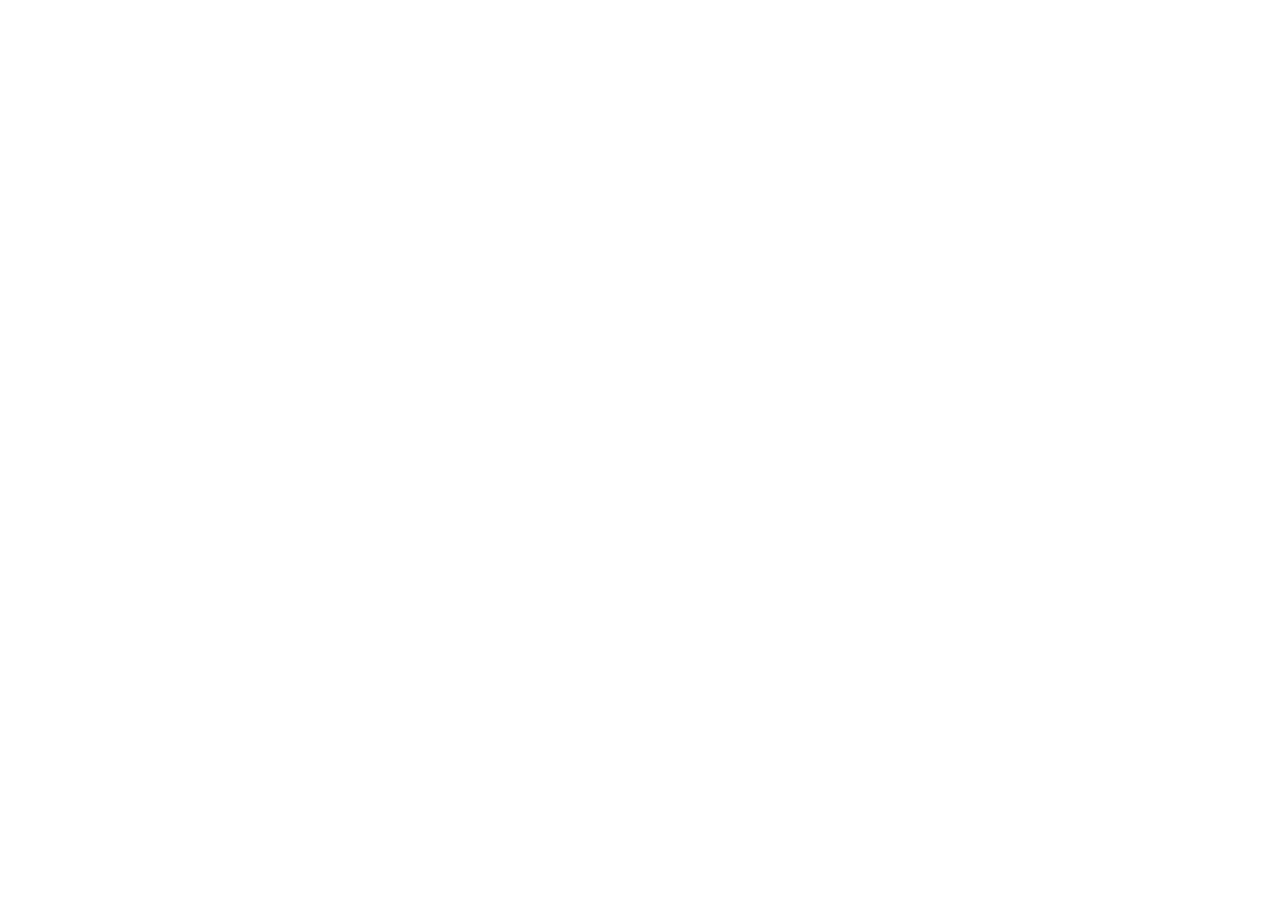
==== distributor-inventory-utility/index.html @ 629e9336 "feat: add distributor inventory utility app" ====
<!DOCTYPE html>
<html lang="en">
  <head>
    <meta charset="UTF-8" />
    <meta name="viewport" content="width=device-width, initial-scale=1.0" />
    <link rel="icon" href="/assets/Gemini_Generated_Image_favicon-LpGI6x4b.png" />
    <title>Distributor Inventory Utility</title>
    <script type="module" crossorigin src="/assets/index-YDm_cbwC.js"></script>
    <link rel="stylesheet" crossorigin href="/assets/index-CCshdVm2.css">
  </head>
  <body>
    <div id="root"></div>
  </body>
</html>
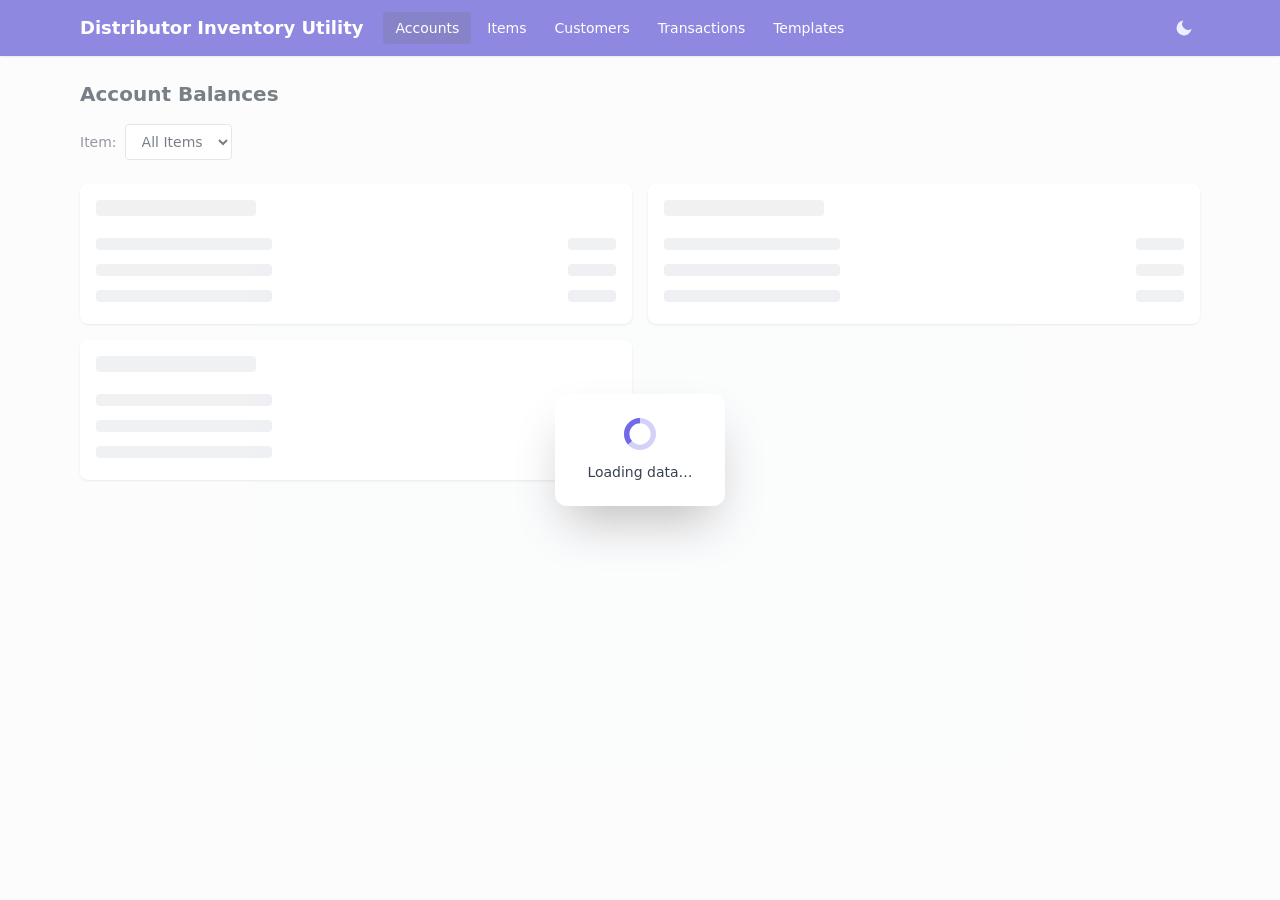
==== commit 68dcebc7: "fix: use relative paths" ====
--- a/distributor-inventory-utility/index.html
+++ b/distributor-inventory-utility/index.html
@@ -3,10 +3,10 @@
   <head>
     <meta charset="UTF-8" />
     <meta name="viewport" content="width=device-width, initial-scale=1.0" />
-    <link rel="icon" href="/assets/Gemini_Generated_Image_favicon-LpGI6x4b.png" />
+    <link rel="icon" href="./assets/Gemini_Generated_Image_favicon-LpGI6x4b.png" />
     <title>Distributor Inventory Utility</title>
-    <script type="module" crossorigin src="/assets/index-YDm_cbwC.js"></script>
-    <link rel="stylesheet" crossorigin href="/assets/index-CCshdVm2.css">
+    <script type="module" crossorigin src="./assets/index-YDm_cbwC.js"></script>
+    <link rel="stylesheet" crossorigin href="./assets/index-CCshdVm2.css">
   </head>
   <body>
     <div id="root"></div>
--- a/distributor-inventory-utility/assets/index-CCshdVm2.css
+++ b/distributor-inventory-utility/assets/index-CCshdVm2.css
@@ -0,0 +1 @@
+*,:before,:after{--tw-border-spacing-x: 0;--tw-border-spacing-y: 0;--tw-translate-x: 0;--tw-translate-y: 0;--tw-rotate: 0;--tw-skew-x: 0;--tw-skew-y: 0;--tw-scale-x: 1;--tw-scale-y: 1;--tw-pan-x: ;--tw-pan-y: ;--tw-pinch-zoom: ;--tw-scroll-snap-strictness: proximity;--tw-gradient-from-position: ;--tw-gradient-via-position: ;--tw-gradient-to-position: ;--tw-ordinal: ;--tw-slashed-zero: ;--tw-numeric-figure: ;--tw-numeric-spacing: ;--tw-numeric-fraction: ;--tw-ring-inset: ;--tw-ring-offset-width: 0px;--tw-ring-offset-color: #fff;--tw-ring-color: rgb(59 130 246 / .5);--tw-ring-offset-shadow: 0 0 #0000;--tw-ring-shadow: 0 0 #0000;--tw-shadow: 0 0 #0000;--tw-shadow-colored: 0 0 #0000;--tw-blur: ;--tw-brightness: ;--tw-contrast: ;--tw-grayscale: ;--tw-hue-rotate: ;--tw-invert: ;--tw-saturate: ;--tw-sepia: ;--tw-drop-shadow: ;--tw-backdrop-blur: ;--tw-backdrop-brightness: ;--tw-backdrop-contrast: ;--tw-backdrop-grayscale: ;--tw-backdrop-hue-rotate: ;--tw-backdrop-invert: ;--tw-backdrop-opacity: ;--tw-backdrop-saturate: ;--tw-backdrop-sepia: ;--tw-contain-size: ;--tw-contain-layout: ;--tw-contain-paint: ;--tw-contain-style: }::backdrop{--tw-border-spacing-x: 0;--tw-border-spacing-y: 0;--tw-translate-x: 0;--tw-translate-y: 0;--tw-rotate: 0;--tw-skew-x: 0;--tw-skew-y: 0;--tw-scale-x: 1;--tw-scale-y: 1;--tw-pan-x: ;--tw-pan-y: ;--tw-pinch-zoom: ;--tw-scroll-snap-strictness: proximity;--tw-gradient-from-position: ;--tw-gradient-via-position: ;--tw-gradient-to-position: ;--tw-ordinal: ;--tw-slashed-zero: ;--tw-numeric-figure: ;--tw-numeric-spacing: ;--tw-numeric-fraction: ;--tw-ring-inset: ;--tw-ring-offset-width: 0px;--tw-ring-offset-color: #fff;--tw-ring-color: rgb(59 130 246 / .5);--tw-ring-offset-shadow: 0 0 #0000;--tw-ring-shadow: 0 0 #0000;--tw-shadow: 0 0 #0000;--tw-shadow-colored: 0 0 #0000;--tw-blur: ;--tw-brightness: ;--tw-contrast: ;--tw-grayscale: ;--tw-hue-rotate: ;--tw-invert: ;--tw-saturate: ;--tw-sepia: ;--tw-drop-shadow: ;--tw-backdrop-blur: ;--tw-backdrop-brightness: ;--tw-backdrop-contrast: ;--tw-backdrop-grayscale: ;--tw-backdrop-hue-rotate: ;--tw-backdrop-invert: ;--tw-backdrop-opacity: ;--tw-backdrop-saturate: ;--tw-backdrop-sepia: ;--tw-contain-size: ;--tw-contain-layout: ;--tw-contain-paint: ;--tw-contain-style: }*,:before,:after{box-sizing:border-box;border-width:0;border-style:solid;border-color:#e5e7eb}:before,:after{--tw-content: ""}html,:host{line-height:1.5;-webkit-text-size-adjust:100%;-moz-tab-size:4;-o-tab-size:4;tab-size:4;font-family:ui-sans-serif,system-ui,sans-serif,"Apple Color Emoji","Segoe UI Emoji",Segoe UI Symbol,"Noto Color Emoji";font-feature-settings:normal;font-variation-settings:normal;-webkit-tap-highlight-color:transparent}body{margin:0;line-height:inherit}hr{height:0;color:inherit;border-top-width:1px}abbr:where([title]){-webkit-text-decoration:underline dotted;text-decoration:underline dotted}h1,h2,h3,h4,h5,h6{font-size:inherit;font-weight:inherit}a{color:inherit;text-decoration:inherit}b,strong{font-weight:bolder}code,kbd,samp,pre{font-family:ui-monospace,SFMono-Regular,Menlo,Monaco,Consolas,Liberation Mono,Courier New,monospace;font-feature-settings:normal;font-variation-settings:normal;font-size:1em}small{font-size:80%}sub,sup{font-size:75%;line-height:0;position:relative;vertical-align:baseline}sub{bottom:-.25em}sup{top:-.5em}table{text-indent:0;border-color:inherit;border-collapse:collapse}button,input,optgroup,select,textarea{font-family:inherit;font-feature-settings:inherit;font-variation-settings:inherit;font-size:100%;font-weight:inherit;line-height:inherit;letter-spacing:inherit;color:inherit;margin:0;padding:0}button,select{text-transform:none}button,input:where([type=button]),input:where([type=reset]),input:where([type=submit]){-webkit-appearance:button;background-color:transparent;background-image:none}:-moz-focusring{outline:auto}:-moz-ui-invalid{box-shadow:none}progress{vertical-align:baseline}::-webkit-inner-spin-button,::-webkit-outer-spin-button{height:auto}[type=search]{-webkit-appearance:textfield;outline-offset:-2px}::-webkit-search-decoration{-webkit-appearance:none}::-webkit-file-upload-button{-webkit-appearance:button;font:inherit}summary{display:list-item}blockquote,dl,dd,h1,h2,h3,h4,h5,h6,hr,figure,p,pre{margin:0}fieldset{margin:0;padding:0}legend{padding:0}ol,ul,menu{list-style:none;margin:0;padding:0}dialog{padding:0}textarea{resize:vertical}input::-moz-placeholder,textarea::-moz-placeholder{opacity:1;color:#9ca3af}input::placeholder,textarea::placeholder{opacity:1;color:#9ca3af}button,[role=button]{cursor:pointer}:disabled{cursor:default}img,svg,video,canvas,audio,iframe,embed,object{display:block;vertical-align:middle}img,video{max-width:100%;height:auto}[hidden]:where(:not([hidden=until-found])){display:none}.fixed{position:fixed}.absolute{position:absolute}.relative{position:relative}.inset-0{inset:0}.left-0{left:0}.right-0{right:0}.z-10{z-index:10}.z-20{z-index:20}.z-50{z-index:50}.mx-auto{margin-left:auto;margin-right:auto}.mb-0\.5{margin-bottom:.125rem}.mb-1{margin-bottom:.25rem}.mb-1\.5{margin-bottom:.375rem}.mb-2{margin-bottom:.5rem}.mb-3{margin-bottom:.75rem}.mb-4{margin-bottom:1rem}.mb-6{margin-bottom:1.5rem}.ml-2{margin-left:.5rem}.ml-3{margin-left:.75rem}.ml-4{margin-left:1rem}.ml-auto{margin-left:auto}.mr-1{margin-right:.25rem}.mr-4{margin-right:1rem}.mt-0\.5{margin-top:.125rem}.mt-1{margin-top:.25rem}.mt-2{margin-top:.5rem}.mt-3{margin-top:.75rem}.block{display:block}.inline-block{display:inline-block}.flex{display:flex}.inline-flex{display:inline-flex}.grid{display:grid}.h-12{height:3rem}.h-14{height:3.5rem}.h-3{height:.75rem}.h-3\.5{height:.875rem}.h-4{height:1rem}.h-5{height:1.25rem}.h-8{height:2rem}.h-9{height:2.25rem}.max-h-48{max-height:12rem}.max-h-72{max-height:18rem}.max-h-\[90vh\]{max-height:90vh}.min-h-screen{min-height:100vh}.w-10{width:2.5rem}.w-12{width:3rem}.w-14{width:3.5rem}.w-24{width:6rem}.w-28{width:7rem}.w-3{width:.75rem}.w-3\.5{width:.875rem}.w-36{width:9rem}.w-4{width:1rem}.w-40{width:10rem}.w-44{width:11rem}.w-48{width:12rem}.w-5{width:1.25rem}.w-56{width:14rem}.w-64{width:16rem}.w-7{width:1.75rem}.w-8{width:2rem}.w-9{width:2.25rem}.w-full{width:100%}.min-w-0{min-width:0px}.min-w-36{min-width:9rem}.min-w-44{min-width:11rem}.min-w-48{min-width:12rem}.max-w-6xl{max-width:72rem}.max-w-full{max-width:100%}.max-w-lg{max-width:32rem}.flex-1{flex:1 1 0%}.shrink-0{flex-shrink:0}@keyframes pulse{50%{opacity:.5}}.animate-pulse{animation:pulse 2s cubic-bezier(.4,0,.6,1) infinite}@keyframes spin{to{transform:rotate(360deg)}}.animate-spin{animation:spin 1s linear infinite}.flex-col{flex-direction:column}.flex-wrap{flex-wrap:wrap}.items-start{align-items:flex-start}.items-end{align-items:flex-end}.items-center{align-items:center}.justify-end{justify-content:flex-end}.justify-center{justify-content:center}.justify-between{justify-content:space-between}.gap-1{gap:.25rem}.gap-1\.5{gap:.375rem}.gap-2{gap:.5rem}.gap-3{gap:.75rem}.gap-4{gap:1rem}.space-y-0\.5>:not([hidden])~:not([hidden]){--tw-space-y-reverse: 0;margin-top:calc(.125rem * calc(1 - var(--tw-space-y-reverse)));margin-bottom:calc(.125rem * var(--tw-space-y-reverse))}.space-y-1>:not([hidden])~:not([hidden]){--tw-space-y-reverse: 0;margin-top:calc(.25rem * calc(1 - var(--tw-space-y-reverse)));margin-bottom:calc(.25rem * var(--tw-space-y-reverse))}.space-y-1\.5>:not([hidden])~:not([hidden]){--tw-space-y-reverse: 0;margin-top:calc(.375rem * calc(1 - var(--tw-space-y-reverse)));margin-bottom:calc(.375rem * var(--tw-space-y-reverse))}.space-y-2>:not([hidden])~:not([hidden]){--tw-space-y-reverse: 0;margin-top:calc(.5rem * calc(1 - var(--tw-space-y-reverse)));margin-bottom:calc(.5rem * var(--tw-space-y-reverse))}.space-y-3>:not([hidden])~:not([hidden]){--tw-space-y-reverse: 0;margin-top:calc(.75rem * calc(1 - var(--tw-space-y-reverse)));margin-bottom:calc(.75rem * var(--tw-space-y-reverse))}.space-y-4>:not([hidden])~:not([hidden]){--tw-space-y-reverse: 0;margin-top:calc(1rem * calc(1 - var(--tw-space-y-reverse)));margin-bottom:calc(1rem * var(--tw-space-y-reverse))}.space-y-5>:not([hidden])~:not([hidden]){--tw-space-y-reverse: 0;margin-top:calc(1.25rem * calc(1 - var(--tw-space-y-reverse)));margin-bottom:calc(1.25rem * var(--tw-space-y-reverse))}.overflow-auto{overflow:auto}.overflow-hidden{overflow:hidden}.overflow-y-auto{overflow-y:auto}.truncate{overflow:hidden;text-overflow:ellipsis;white-space:nowrap}.rounded{border-radius:.25rem}.rounded-full{border-radius:9999px}.rounded-lg{border-radius:.5rem}.rounded-xl{border-radius:.75rem}.border{border-width:1px}.border-b{border-bottom-width:1px}.border-l-2{border-left-width:2px}.border-t{border-top-width:1px}.border-gray-100{--tw-border-opacity: 1;border-color:rgb(243 244 246 / var(--tw-border-opacity, 1))}.border-gray-200{--tw-border-opacity: 1;border-color:rgb(229 231 235 / var(--tw-border-opacity, 1))}.border-gray-300{--tw-border-opacity: 1;border-color:rgb(209 213 219 / var(--tw-border-opacity, 1))}.border-green-200{--tw-border-opacity: 1;border-color:rgb(187 247 208 / var(--tw-border-opacity, 1))}.border-indigo-400{--tw-border-opacity: 1;border-color:rgb(129 140 248 / var(--tw-border-opacity, 1))}.border-indigo-600{--tw-border-opacity: 1;border-color:rgb(79 70 229 / var(--tw-border-opacity, 1))}.border-red-200{--tw-border-opacity: 1;border-color:rgb(254 202 202 / var(--tw-border-opacity, 1))}.border-yellow-200{--tw-border-opacity: 1;border-color:rgb(254 240 138 / var(--tw-border-opacity, 1))}.bg-black\/50{background-color:#00000080}.bg-gray-100{--tw-bg-opacity: 1;background-color:rgb(243 244 246 / var(--tw-bg-opacity, 1))}.bg-gray-200{--tw-bg-opacity: 1;background-color:rgb(229 231 235 / var(--tw-bg-opacity, 1))}.bg-gray-50{--tw-bg-opacity: 1;background-color:rgb(249 250 251 / var(--tw-bg-opacity, 1))}.bg-green-100{--tw-bg-opacity: 1;background-color:rgb(220 252 231 / var(--tw-bg-opacity, 1))}.bg-green-50{--tw-bg-opacity: 1;background-color:rgb(240 253 244 / var(--tw-bg-opacity, 1))}.bg-indigo-100{--tw-bg-opacity: 1;background-color:rgb(224 231 255 / var(--tw-bg-opacity, 1))}.bg-indigo-50{--tw-bg-opacity: 1;background-color:rgb(238 242 255 / var(--tw-bg-opacity, 1))}.bg-indigo-600{--tw-bg-opacity: 1;background-color:rgb(79 70 229 / var(--tw-bg-opacity, 1))}.bg-indigo-700{--tw-bg-opacity: 1;background-color:rgb(67 56 202 / var(--tw-bg-opacity, 1))}.bg-indigo-800{--tw-bg-opacity: 1;background-color:rgb(55 48 163 / var(--tw-bg-opacity, 1))}.bg-red-100{--tw-bg-opacity: 1;background-color:rgb(254 226 226 / var(--tw-bg-opacity, 1))}.bg-red-50{--tw-bg-opacity: 1;background-color:rgb(254 242 242 / var(--tw-bg-opacity, 1))}.bg-white{--tw-bg-opacity: 1;background-color:rgb(255 255 255 / var(--tw-bg-opacity, 1))}.bg-white\/40{background-color:#fff6}.bg-yellow-50{--tw-bg-opacity: 1;background-color:rgb(254 252 232 / var(--tw-bg-opacity, 1))}.object-cover{-o-object-fit:cover;object-fit:cover}.p-1\.5{padding:.375rem}.p-2{padding:.5rem}.p-3{padding:.75rem}.p-4{padding:1rem}.p-5{padding:1.25rem}.px-1\.5{padding-left:.375rem;padding-right:.375rem}.px-2{padding-left:.5rem;padding-right:.5rem}.px-3{padding-left:.75rem;padding-right:.75rem}.px-4{padding-left:1rem;padding-right:1rem}.px-5{padding-left:1.25rem;padding-right:1.25rem}.px-8{padding-left:2rem;padding-right:2rem}.py-0\.5{padding-top:.125rem;padding-bottom:.125rem}.py-1\.5{padding-top:.375rem;padding-bottom:.375rem}.py-2{padding-top:.5rem;padding-bottom:.5rem}.py-3{padding-top:.75rem;padding-bottom:.75rem}.py-4{padding-top:1rem;padding-bottom:1rem}.py-6{padding-top:1.5rem;padding-bottom:1.5rem}.pb-1\.5{padding-bottom:.375rem}.pb-2{padding-bottom:.5rem}.pl-1{padding-left:.25rem}.pl-2{padding-left:.5rem}.pr-1{padding-right:.25rem}.pt-1{padding-top:.25rem}.text-left{text-align:left}.text-center{text-align:center}.font-mono{font-family:ui-monospace,SFMono-Regular,Menlo,Monaco,Consolas,Liberation Mono,Courier New,monospace}.text-\[10px\]{font-size:10px}.text-\[8px\]{font-size:8px}.text-lg{font-size:1.125rem;line-height:1.75rem}.text-sm{font-size:.875rem;line-height:1.25rem}.text-xl{font-size:1.25rem;line-height:1.75rem}.text-xs{font-size:.75rem;line-height:1rem}.font-bold{font-weight:700}.font-medium{font-weight:500}.font-semibold{font-weight:600}.uppercase{text-transform:uppercase}.italic{font-style:italic}.leading-none{line-height:1}.leading-tight{line-height:1.25}.tracking-wide{letter-spacing:.025em}.text-gray-400{--tw-text-opacity: 1;color:rgb(156 163 175 / var(--tw-text-opacity, 1))}.text-gray-500{--tw-text-opacity: 1;color:rgb(107 114 128 / var(--tw-text-opacity, 1))}.text-gray-600{--tw-text-opacity: 1;color:rgb(75 85 99 / var(--tw-text-opacity, 1))}.text-gray-700{--tw-text-opacity: 1;color:rgb(55 65 81 / var(--tw-text-opacity, 1))}.text-gray-800{--tw-text-opacity: 1;color:rgb(31 41 55 / var(--tw-text-opacity, 1))}.text-green-600{--tw-text-opacity: 1;color:rgb(22 163 74 / var(--tw-text-opacity, 1))}.text-green-700{--tw-text-opacity: 1;color:rgb(21 128 61 / var(--tw-text-opacity, 1))}.text-indigo-100{--tw-text-opacity: 1;color:rgb(224 231 255 / var(--tw-text-opacity, 1))}.text-indigo-500{--tw-text-opacity: 1;color:rgb(99 102 241 / var(--tw-text-opacity, 1))}.text-indigo-600{--tw-text-opacity: 1;color:rgb(79 70 229 / var(--tw-text-opacity, 1))}.text-indigo-700{--tw-text-opacity: 1;color:rgb(67 56 202 / var(--tw-text-opacity, 1))}.text-red-400{--tw-text-opacity: 1;color:rgb(248 113 113 / var(--tw-text-opacity, 1))}.text-red-500{--tw-text-opacity: 1;color:rgb(239 68 68 / var(--tw-text-opacity, 1))}.text-red-600{--tw-text-opacity: 1;color:rgb(220 38 38 / var(--tw-text-opacity, 1))}.text-red-700{--tw-text-opacity: 1;color:rgb(185 28 28 / var(--tw-text-opacity, 1))}.text-white{--tw-text-opacity: 1;color:rgb(255 255 255 / var(--tw-text-opacity, 1))}.text-yellow-300{--tw-text-opacity: 1;color:rgb(253 224 71 / var(--tw-text-opacity, 1))}.text-yellow-700{--tw-text-opacity: 1;color:rgb(161 98 7 / var(--tw-text-opacity, 1))}.opacity-25{opacity:.25}.opacity-75{opacity:.75}.shadow{--tw-shadow: 0 1px 3px 0 rgb(0 0 0 / .1), 0 1px 2px -1px rgb(0 0 0 / .1);--tw-shadow-colored: 0 1px 3px 0 var(--tw-shadow-color), 0 1px 2px -1px var(--tw-shadow-color);box-shadow:var(--tw-ring-offset-shadow, 0 0 #0000),var(--tw-ring-shadow, 0 0 #0000),var(--tw-shadow)}.shadow-2xl{--tw-shadow: 0 25px 50px -12px rgb(0 0 0 / .25);--tw-shadow-colored: 0 25px 50px -12px var(--tw-shadow-color);box-shadow:var(--tw-ring-offset-shadow, 0 0 #0000),var(--tw-ring-shadow, 0 0 #0000),var(--tw-shadow)}.shadow-lg{--tw-shadow: 0 10px 15px -3px rgb(0 0 0 / .1), 0 4px 6px -4px rgb(0 0 0 / .1);--tw-shadow-colored: 0 10px 15px -3px var(--tw-shadow-color), 0 4px 6px -4px var(--tw-shadow-color);box-shadow:var(--tw-ring-offset-shadow, 0 0 #0000),var(--tw-ring-shadow, 0 0 #0000),var(--tw-shadow)}.filter{filter:var(--tw-blur) var(--tw-brightness) var(--tw-contrast) var(--tw-grayscale) var(--tw-hue-rotate) var(--tw-invert) var(--tw-saturate) var(--tw-sepia) var(--tw-drop-shadow)}.transition{transition-property:color,background-color,border-color,text-decoration-color,fill,stroke,opacity,box-shadow,transform,filter,backdrop-filter;transition-timing-function:cubic-bezier(.4,0,.2,1);transition-duration:.15s}.transition-colors{transition-property:color,background-color,border-color,text-decoration-color,fill,stroke;transition-timing-function:cubic-bezier(.4,0,.2,1);transition-duration:.15s}*{box-sizing:border-box}body{margin:0;font-family:system-ui,-apple-system,sans-serif}.last\:border-0:last-child{border-width:0px}.hover\:bg-gray-50:hover{--tw-bg-opacity: 1;background-color:rgb(249 250 251 / var(--tw-bg-opacity, 1))}.hover\:bg-indigo-50:hover{--tw-bg-opacity: 1;background-color:rgb(238 242 255 / var(--tw-bg-opacity, 1))}.hover\:bg-indigo-600:hover{--tw-bg-opacity: 1;background-color:rgb(79 70 229 / var(--tw-bg-opacity, 1))}.hover\:bg-indigo-700:hover{--tw-bg-opacity: 1;background-color:rgb(67 56 202 / var(--tw-bg-opacity, 1))}.hover\:text-gray-600:hover{--tw-text-opacity: 1;color:rgb(75 85 99 / var(--tw-text-opacity, 1))}.hover\:text-red-500:hover{--tw-text-opacity: 1;color:rgb(239 68 68 / var(--tw-text-opacity, 1))}.hover\:text-red-600:hover{--tw-text-opacity: 1;color:rgb(220 38 38 / var(--tw-text-opacity, 1))}.hover\:underline:hover{text-decoration-line:underline}.focus\:outline-none:focus{outline:2px solid transparent;outline-offset:2px}.focus\:ring-1:focus{--tw-ring-offset-shadow: var(--tw-ring-inset) 0 0 0 var(--tw-ring-offset-width) var(--tw-ring-offset-color);--tw-ring-shadow: var(--tw-ring-inset) 0 0 0 calc(1px + var(--tw-ring-offset-width)) var(--tw-ring-color);box-shadow:var(--tw-ring-offset-shadow),var(--tw-ring-shadow),var(--tw-shadow, 0 0 #0000)}.focus\:ring-2:focus{--tw-ring-offset-shadow: var(--tw-ring-inset) 0 0 0 var(--tw-ring-offset-width) var(--tw-ring-offset-color);--tw-ring-shadow: var(--tw-ring-inset) 0 0 0 calc(2px + var(--tw-ring-offset-width)) var(--tw-ring-color);box-shadow:var(--tw-ring-offset-shadow),var(--tw-ring-shadow),var(--tw-shadow, 0 0 #0000)}.focus\:ring-indigo-400:focus{--tw-ring-opacity: 1;--tw-ring-color: rgb(129 140 248 / var(--tw-ring-opacity, 1))}.dark\:border-gray-600:is(.dark *){--tw-border-opacity: 1;border-color:rgb(75 85 99 / var(--tw-border-opacity, 1))}.dark\:border-gray-700:is(.dark *){--tw-border-opacity: 1;border-color:rgb(55 65 81 / var(--tw-border-opacity, 1))}.dark\:border-green-800:is(.dark *){--tw-border-opacity: 1;border-color:rgb(22 101 52 / var(--tw-border-opacity, 1))}.dark\:border-indigo-400:is(.dark *){--tw-border-opacity: 1;border-color:rgb(129 140 248 / var(--tw-border-opacity, 1))}.dark\:border-indigo-500:is(.dark *){--tw-border-opacity: 1;border-color:rgb(99 102 241 / var(--tw-border-opacity, 1))}.dark\:border-red-800:is(.dark *){--tw-border-opacity: 1;border-color:rgb(153 27 27 / var(--tw-border-opacity, 1))}.dark\:border-yellow-800:is(.dark *){--tw-border-opacity: 1;border-color:rgb(133 77 14 / var(--tw-border-opacity, 1))}.dark\:bg-black\/70:is(.dark *){background-color:#000000b3}.dark\:bg-gray-700:is(.dark *){--tw-bg-opacity: 1;background-color:rgb(55 65 81 / var(--tw-bg-opacity, 1))}.dark\:bg-gray-700\/40:is(.dark *){background-color:#37415166}.dark\:bg-gray-800:is(.dark *){--tw-bg-opacity: 1;background-color:rgb(31 41 55 / var(--tw-bg-opacity, 1))}.dark\:bg-gray-900:is(.dark *){--tw-bg-opacity: 1;background-color:rgb(17 24 39 / var(--tw-bg-opacity, 1))}.dark\:bg-gray-900\/50:is(.dark *){background-color:#11182780}.dark\:bg-green-900\/20:is(.dark *){background-color:#14532d33}.dark\:bg-green-900\/40:is(.dark *){background-color:#14532d66}.dark\:bg-indigo-900:is(.dark *){--tw-bg-opacity: 1;background-color:rgb(49 46 129 / var(--tw-bg-opacity, 1))}.dark\:bg-indigo-900\/30:is(.dark *){background-color:#312e814d}.dark\:bg-indigo-950:is(.dark *){--tw-bg-opacity: 1;background-color:rgb(30 27 75 / var(--tw-bg-opacity, 1))}.dark\:bg-red-900\/20:is(.dark *){background-color:#7f1d1d33}.dark\:bg-red-900\/40:is(.dark *){background-color:#7f1d1d66}.dark\:bg-yellow-900\/20:is(.dark *){background-color:#713f1233}.dark\:text-gray-100:is(.dark *){--tw-text-opacity: 1;color:rgb(243 244 246 / var(--tw-text-opacity, 1))}.dark\:text-gray-200:is(.dark *){--tw-text-opacity: 1;color:rgb(229 231 235 / var(--tw-text-opacity, 1))}.dark\:text-gray-300:is(.dark *){--tw-text-opacity: 1;color:rgb(209 213 219 / var(--tw-text-opacity, 1))}.dark\:text-gray-400:is(.dark *){--tw-text-opacity: 1;color:rgb(156 163 175 / var(--tw-text-opacity, 1))}.dark\:text-gray-500:is(.dark *){--tw-text-opacity: 1;color:rgb(107 114 128 / var(--tw-text-opacity, 1))}.dark\:text-green-300:is(.dark *){--tw-text-opacity: 1;color:rgb(134 239 172 / var(--tw-text-opacity, 1))}.dark\:text-green-400:is(.dark *){--tw-text-opacity: 1;color:rgb(74 222 128 / var(--tw-text-opacity, 1))}.dark\:text-indigo-300:is(.dark *){--tw-text-opacity: 1;color:rgb(165 180 252 / var(--tw-text-opacity, 1))}.dark\:text-indigo-400:is(.dark *){--tw-text-opacity: 1;color:rgb(129 140 248 / var(--tw-text-opacity, 1))}.dark\:text-red-300:is(.dark *){--tw-text-opacity: 1;color:rgb(252 165 165 / var(--tw-text-opacity, 1))}.dark\:text-red-400:is(.dark *){--tw-text-opacity: 1;color:rgb(248 113 113 / var(--tw-text-opacity, 1))}.dark\:text-yellow-400:is(.dark *){--tw-text-opacity: 1;color:rgb(250 204 21 / var(--tw-text-opacity, 1))}.dark\:hover\:bg-gray-600:hover:is(.dark *){--tw-bg-opacity: 1;background-color:rgb(75 85 99 / var(--tw-bg-opacity, 1))}.dark\:hover\:bg-gray-700:hover:is(.dark *){--tw-bg-opacity: 1;background-color:rgb(55 65 81 / var(--tw-bg-opacity, 1))}.dark\:hover\:bg-indigo-700:hover:is(.dark *){--tw-bg-opacity: 1;background-color:rgb(67 56 202 / var(--tw-bg-opacity, 1))}.dark\:hover\:bg-indigo-900\/30:hover:is(.dark *){background-color:#312e814d}.dark\:hover\:text-gray-200:hover:is(.dark *){--tw-text-opacity: 1;color:rgb(229 231 235 / var(--tw-text-opacity, 1))}@media(min-width:768px){.md\:grid-cols-2{grid-template-columns:repeat(2,minmax(0,1fr))}}
